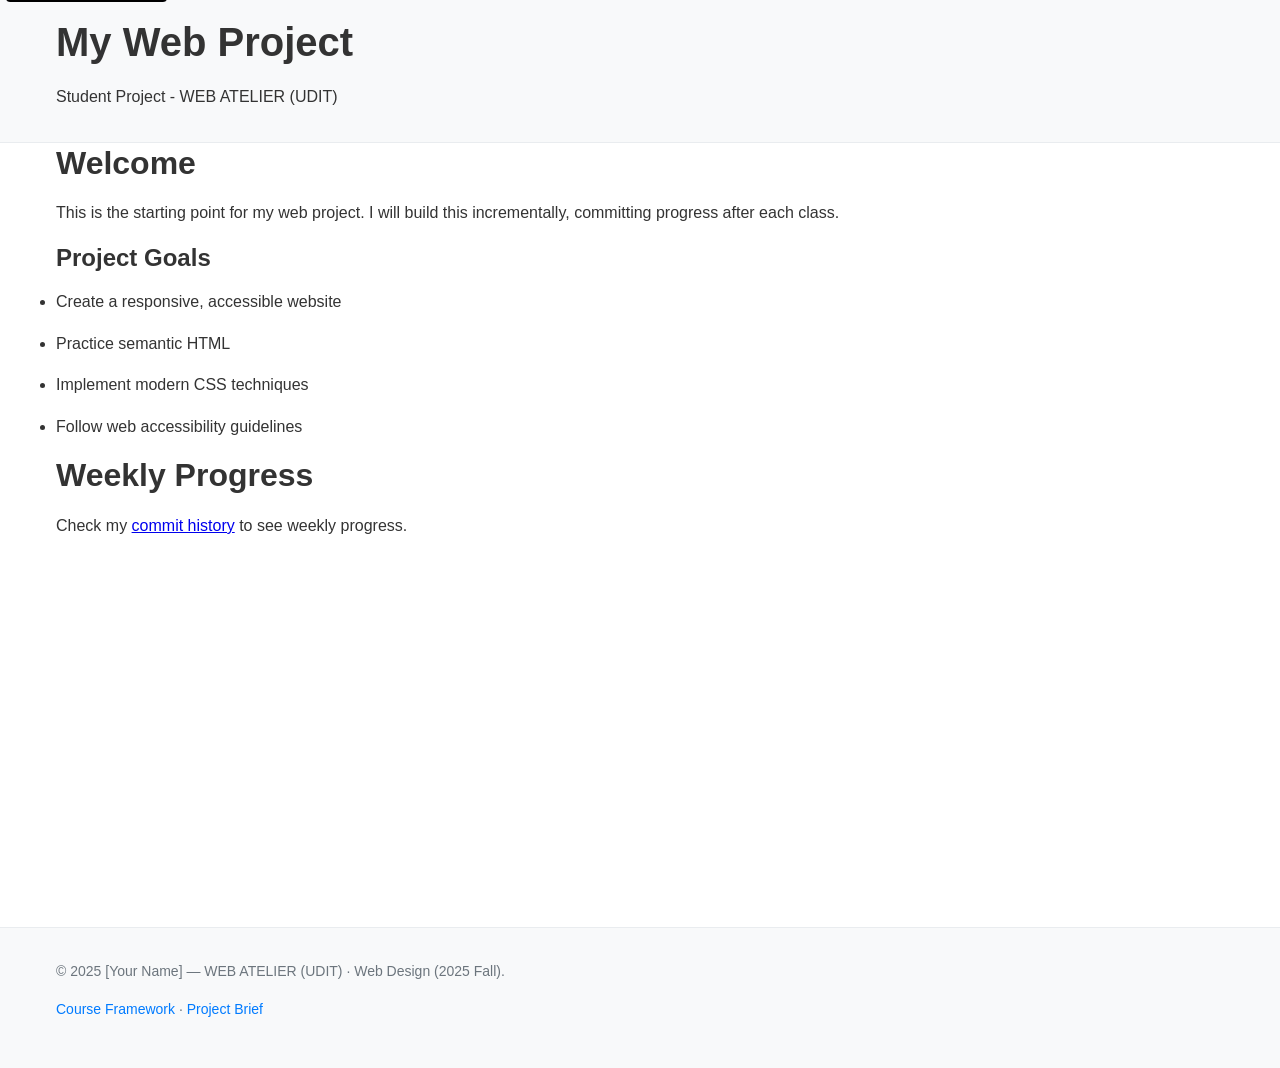
==== index.html @ ff74472a "INITIAL COMMIT" ====
<!DOCTYPE html>
<html lang="en">
	<head>
		<meta charset="UTF-8" />
		<meta name="viewport" content="width=device-width, initial-scale=1.0" />
		<title>My Web Project - WEB ATELIER (UDIT)</title>
		<meta name="description" content="A student web project for WEB ATELIER (UDIT) course" />
		<link rel="stylesheet" href="assets/css/style.css" />
	</head>
	<body>
		<a href="#main" class="skip-link">Skip to main content</a>

		<header>
			<div class="container">
				<h1>My Web Project</h1>
				<p>Student Project - WEB ATELIER (UDIT)</p>
			</div>
		</header>

		<main id="main" class="container">
			<section>
				<h2>Welcome</h2>
				<p>
					This is the starting point for my web project. I will build this incrementally, committing progress after each
					class.
				</p>

				<h3>Project Goals</h3>
				<ul>
					<li>Create a responsive, accessible website</li>
					<li>Practice semantic HTML</li>
					<li>Implement modern CSS techniques</li>
					<li>Follow web accessibility guidelines</li>
				</ul>
			</section>

			<section>
				<h2>Weekly Progress</h2>
				<p>
					Check my
					<a href="https://github.com/[username]/[project-repo]/commits/main">commit history</a>
					to see weekly progress.
				</p>
			</section>
		</main>

		<footer>
			<div class="container">
				<p>© 2025 [Your Name] — WEB ATELIER (UDIT) · Web Design (2025 Fall).</p>
				<p>
					<a href="https://github.com/ruvebal/web-atelier-udit">Course Framework</a>
					·
					<a href="project-brief.md">Project Brief</a>
				</p>
			</div>
		</footer>

		<script src="assets/js/main.js"></script>
	</body>
</html>
---- assets/css/style.css ----
/* WEB ATELIER (UDIT) - Student Project Template Styles */

/* Reset and base styles */
* {
	box-sizing: border-box;
	margin: 0;
	padding: 0;
}

html {
	font-size: 16px;
	line-height: 1.6;
	scroll-behavior: smooth;
}

body {
	font-family: -apple-system, BlinkMacSystemFont, 'Segoe UI', Roboto, Oxygen, Ubuntu, Cantarell, sans-serif;
	color: #333;
	background-color: #fff;
	margin: 0;
	padding: 0;
}

/* Typography */
h1,
h2,
h3,
h4,
h5,
h6 {
	font-weight: 600;
	line-height: 1.3;
	margin: 0 0 1rem 0;
}

h1 {
	font-size: 2.5rem;
}
h2 {
	font-size: 2rem;
}
h3 {
	font-size: 1.5rem;
}

p,
li {
	margin-bottom: 1rem;
}

/* Layout */
.container {
	max-width: 1200px;
	margin: 0 auto;
	padding: 0 1rem;
}

main {
	min-height: 80vh;
	padding: 2rem 0;
}

/* Header */
header {
	background: #f8f9fa;
	padding: 1rem 0;
	border-bottom: 1px solid #e9ecef;
}

/* Footer */
footer {
	background: #f8f9fa;
	padding: 2rem 0;
	margin-top: 4rem;
	border-top: 1px solid #e9ecef;
	font-size: 0.875rem;
	color: #6c757d;
}

footer a {
	color: #007bff;
	text-decoration: none;
}

footer a:hover {
	text-decoration: underline;
}

/* Responsive design */
@media (max-width: 768px) {
	html {
		font-size: 14px;
	}

	.container {
		padding: 0 0.5rem;
	}

	h1 {
		font-size: 2rem;
	}
	h2 {
		font-size: 1.75rem;
	}
	h3 {
		font-size: 1.25rem;
	}
}

/* Accessibility */
@media (prefers-reduced-motion: reduce) {
	html {
		scroll-behavior: auto;
	}
}

/* Focus styles for keyboard navigation */
a:focus,
button:focus,
input:focus,
textarea:focus,
select:focus {
	outline: 2px solid #007bff;
	outline-offset: 2px;
}

/* Skip link for screen readers */
.skip-link {
	position: absolute;
	top: -40px;
	left: 6px;
	background: #000;
	color: #fff;
	padding: 8px;
	text-decoration: none;
	border-radius: 4px;
	z-index: 1000;
}

.skip-link:focus {
	top: 6px;
}
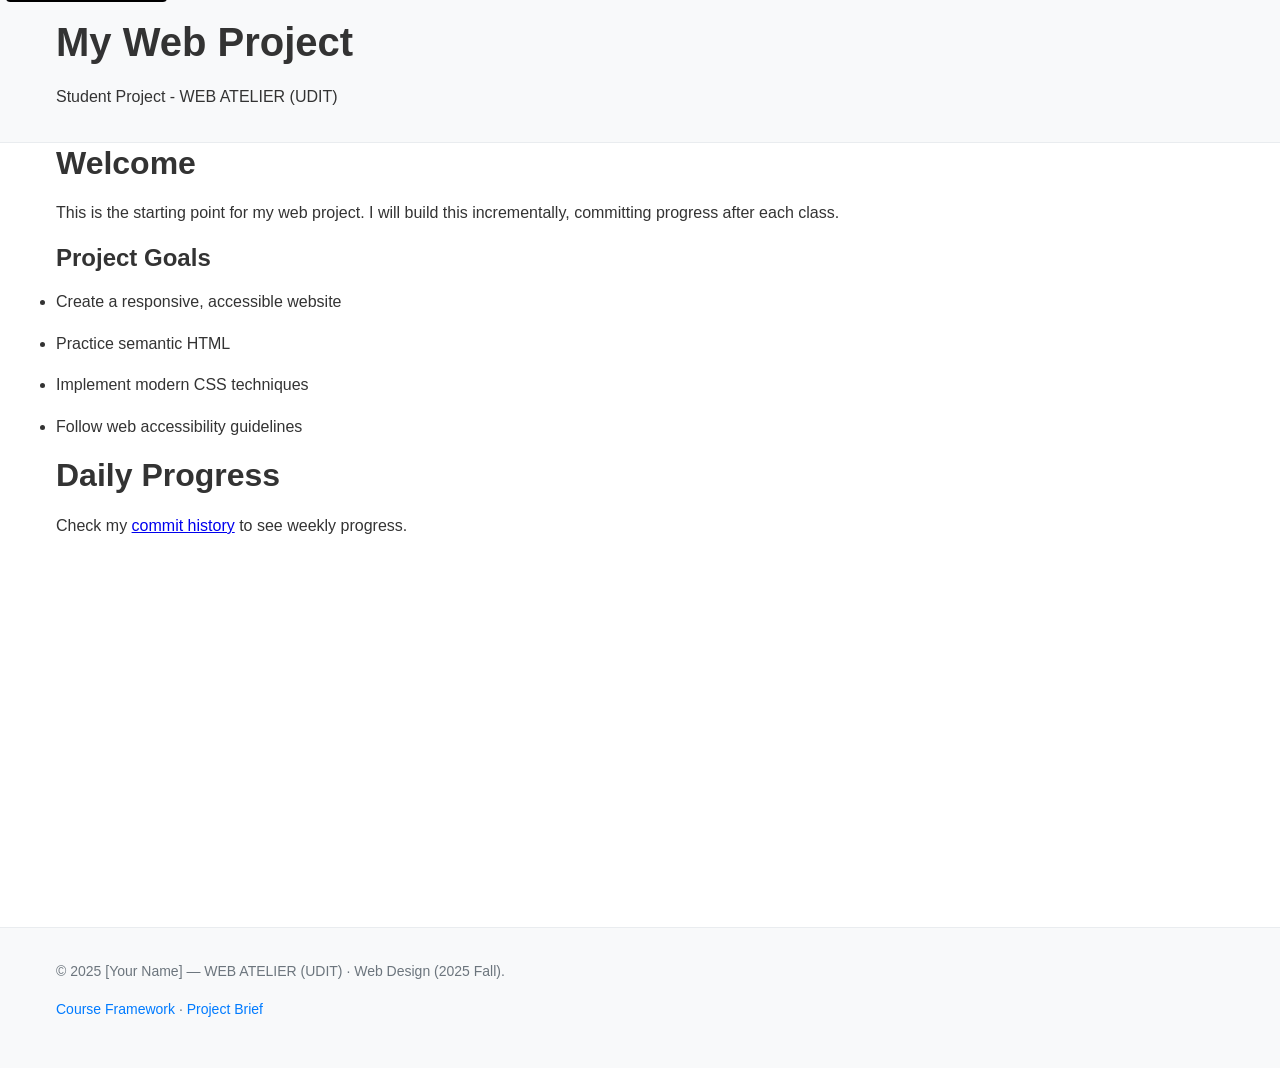
==== commit 5065e8c0: "test" ====
--- a/index.html
+++ b/index.html
@@ -1,60 +1,95 @@
-<!DOCTYPE html>
-<html lang="en">
+<!--
+	This is the main HTML file for your web project.
+	Pedagogical comments are included to explain the structure and functioning of each section.
+-->
+<!DOCTYPE html> <!-- Declares the document type and version of HTML -->
+<html lang="en"> <!-- Sets the language of the document to English -->
 	<head>
-		<meta charset="UTF-8" />
-		<meta name="viewport" content="width=device-width, initial-scale=1.0" />
-		<title>My Web Project - WEB ATELIER (UDIT)</title>
-		<meta name="description" content="A student web project for WEB ATELIER (UDIT) course" />
-		<link rel="stylesheet" href="assets/css/style.css" />
+		<!--
+			The <head> contains meta-information about the document, such as encoding, viewport settings for responsiveness,
+			the page title, description for SEO, and links to external resources like CSS.
+		-->
+		<meta charset="UTF-8" /> <!-- Character encoding for the document -->
+		<meta name="viewport" content="width=device-width, initial-scale=1.0" /> <!-- Ensures proper scaling on mobile devices -->
+		<title>My Web Project - WEB ATELIER (UDIT)</title> <!-- Title shown in browser tab -->
+		<meta name="description" content="A student web project for WEB ATELIER (UDIT) course" /> <!-- Description for search engines -->
+		<link rel="stylesheet" href="assets/css/style.css" /> <!-- Link to external CSS file -->
 	</head>
+
 	<body>
+		<!--
+			The <body> contains all the visible content of the web page, including navigation, main content, and footer.
+		-->
+		<!-- Accessibility feature: allows keyboard users to skip directly to the main content -->
 		<a href="#main" class="skip-link">Skip to main content</a>
 
-		<header>
-			<div class="container">
-				<h1>My Web Project</h1>
-				<p>Student Project - WEB ATELIER (UDIT)</p>
-			</div>
-		</header>
 
-		<main id="main" class="container">
-			<section>
-				<h2>Welcome</h2>
-				<p>
-					This is the starting point for my web project. I will build this incrementally, committing progress after each
-					class.
-				</p>
+			<header>
+				<!--
+					The <header> typically contains the site title, logo, and introductory information.
+					The .container class is used for layout and centering content.
+				-->
+				<div class="container">
+					<h1>My Web Project</h1> <!-- Main heading of the site -->
+					<p>Student Project - WEB ATELIER (UDIT)</p>
+				</div>
+			</header>
 
-				<h3>Project Goals</h3>
-				<ul>
-					<li>Create a responsive, accessible website</li>
-					<li>Practice semantic HTML</li>
-					<li>Implement modern CSS techniques</li>
-					<li>Follow web accessibility guidelines</li>
-				</ul>
-			</section>
 
-			<section>
-				<h2>Weekly Progress</h2>
-				<p>
-					Check my
-					<a href="https://github.com/[username]/[project-repo]/commits/main">commit history</a>
-					to see weekly progress.
-				</p>
-			</section>
-		</main>
+			<main id="main" class="container">
+				<!--
+					The <main> element contains the primary content of the page.
+					The id="main" allows the skip link to jump here for accessibility.
+				-->
+				<section>
+					<!-- Section for welcome message and project goals -->
+					<h2>Welcome</h2>
+					<p>
+						This is the starting point for my web project. I will build this incrementally, committing progress after each
+						class.
+					</p>
 
-		<footer>
-			<div class="container">
-				<p>© 2025 [Your Name] — WEB ATELIER (UDIT) · Web Design (2025 Fall).</p>
-				<p>
-					<a href="https://github.com/ruvebal/web-atelier-udit">Course Framework</a>
-					·
-					<a href="project-brief.md">Project Brief</a>
-				</p>
-			</div>
-		</footer>
+					<h3>Project Goals</h3>
+					<ul>
+						<li>Create a responsive, accessible website</li>
+						<li>Practice semantic HTML</li>
+						<li>Implement modern CSS techniques</li>
+						<li>Follow web accessibility guidelines</li>
+					</ul>
+				</section>
 
-		<script src="assets/js/main.js"></script>
-	</body>
-</html>
+				<section>
+					<!-- Section for tracking weekly progress -->
+					<h2>Daily Progress</h2>
+					<p>
+						Check my
+						<a href="https://github.com/[username]/[project-repo]/commits/main">commit history</a>
+						to see weekly progress.
+					</p>
+				</section>
+			</main>
+
+
+			<footer>
+				<!--
+					The <footer> contains copyright and additional navigation links.
+					It is placed at the bottom of the page.
+				-->
+				<div class="container">
+					<p>© 2025 [Your Name] — WEB ATELIER (UDIT) · Web Design (2025 Fall).</p>
+					<p>
+						<a href="https://github.com/ruvebal/web-atelier-udit">Course Framework</a>
+						·
+						<a href="project-brief.md">Project Brief</a>
+					</p>
+				</div>
+			</footer>
+
+
+			<!--
+				The <script> tag loads external JavaScript for interactivity or dynamic features.
+				Place scripts at the end of the body for better page load performance.
+			-->
+			<script src="assets/js/main.js"></script>
+		</body>
+		</html>
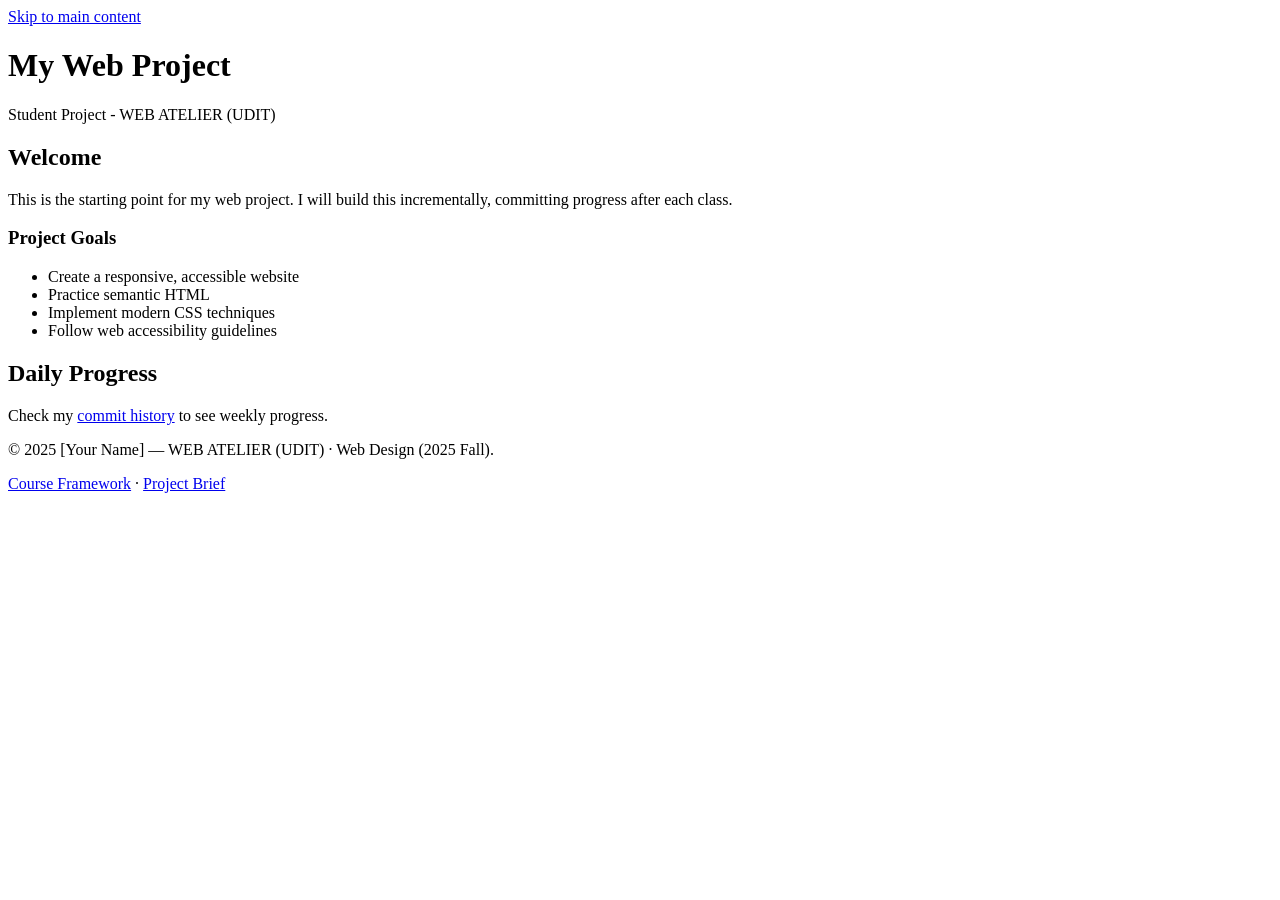
==== commit ff9447fb: "sow stracture" ====
--- a/index.html
+++ b/index.html
@@ -2,94 +2,105 @@
 	This is the main HTML file for your web project.
 	Pedagogical comments are included to explain the structure and functioning of each section.
 -->
-<!DOCTYPE html> <!-- Declares the document type and version of HTML -->
-<html lang="en"> <!-- Sets the language of the document to English -->
-	<head>
-		<!--
+<!DOCTYPE html>
+<!-- Declares the document type and version of HTML -->
+<html lang="en">
+  <!-- Sets the language of the document to English -->
+  <head>
+    <!--
 			The <head> contains meta-information about the document, such as encoding, viewport settings for responsiveness,
 			the page title, description for SEO, and links to external resources like CSS.
 		-->
-		<meta charset="UTF-8" /> <!-- Character encoding for the document -->
-		<meta name="viewport" content="width=device-width, initial-scale=1.0" /> <!-- Ensures proper scaling on mobile devices -->
-		<title>My Web Project - WEB ATELIER (UDIT)</title> <!-- Title shown in browser tab -->
-		<meta name="description" content="A student web project for WEB ATELIER (UDIT) course" /> <!-- Description for search engines -->
-		<link rel="stylesheet" href="assets/css/style.css" /> <!-- Link to external CSS file -->
-	</head>
+    <meta charset="UTF-8" />
+    <!-- Character encoding for the document -->
+    <meta name="viewport" content="width=device-width, initial-scale=1.0" />
+    <!-- Ensures proper scaling on mobile devices -->
+    <title>My Web Project - WEB ATELIER (UDIT)</title>
+    <!-- Title shown in browser tab -->
+    <meta
+      name="description"
+      content="A student web project for WEB ATELIER (UDIT) course"
+    />
+    <!-- Description for search engines -->
+    <link rel="stylesheet" href="./assets/css/index.css" />
+    <!-- Link to external CSS file -->
+  </head>
 
-	<body>
-		<!--
+  <body>
+    <!--
 			The <body> contains all the visible content of the web page, including navigation, main content, and footer.
 		-->
-		<!-- Accessibility feature: allows keyboard users to skip directly to the main content -->
-		<a href="#main" class="skip-link">Skip to main content</a>
+    <!-- Accessibility feature: allows keyboard users to skip directly to the main content -->
+    <a href="#main" class="skip-link">Skip to main content</a>
 
-
-			<header>
-				<!--
+    <header>
+      <!--
 					The <header> typically contains the site title, logo, and introductory information.
 					The .container class is used for layout and centering content.
 				-->
-				<div class="container">
-					<h1>My Web Project</h1> <!-- Main heading of the site -->
-					<p>Student Project - WEB ATELIER (UDIT)</p>
-				</div>
-			</header>
+      <div class="container">
+        <h1>My Web Project</h1>
+        <!-- Main heading of the site -->
+        <p>Student Project - WEB ATELIER (UDIT)</p>
+      </div>
+    </header>
 
-
-			<main id="main" class="container">
-				<!--
+    <main id="main" class="container">
+      <!--
 					The <main> element contains the primary content of the page.
 					The id="main" allows the skip link to jump here for accessibility.
 				-->
-				<section>
-					<!-- Section for welcome message and project goals -->
-					<h2>Welcome</h2>
-					<p>
-						This is the starting point for my web project. I will build this incrementally, committing progress after each
-						class.
-					</p>
+      <section>
+        <!-- Section for welcome message and project goals -->
+        <h2>Welcome</h2>
+        <p>
+          This is the starting point for my web project. I will build this
+          incrementally, committing progress after each class.
+        </p>
 
-					<h3>Project Goals</h3>
-					<ul>
-						<li>Create a responsive, accessible website</li>
-						<li>Practice semantic HTML</li>
-						<li>Implement modern CSS techniques</li>
-						<li>Follow web accessibility guidelines</li>
-					</ul>
-				</section>
+        <h3>Project Goals</h3>
+        <ul>
+          <li>Create a responsive, accessible website</li>
+          <li>Practice semantic HTML</li>
+          <li>Implement modern CSS techniques</li>
+          <li>Follow web accessibility guidelines</li>
+        </ul>
+      </section>
 
-				<section>
-					<!-- Section for tracking weekly progress -->
-					<h2>Daily Progress</h2>
-					<p>
-						Check my
-						<a href="https://github.com/[username]/[project-repo]/commits/main">commit history</a>
-						to see weekly progress.
-					</p>
-				</section>
-			</main>
+      <section>
+        <!-- Section for tracking weekly progress -->
+        <h2>Daily Progress</h2>
+        <p>
+          Check my
+          <a href="https://github.com/[username]/[project-repo]/commits/main"
+            >commit history</a
+          >
+          to see weekly progress.
+        </p>
+      </section>
+    </main>
 
-
-			<footer>
-				<!--
+    <footer>
+      <!--
 					The <footer> contains copyright and additional navigation links.
 					It is placed at the bottom of the page.
 				-->
-				<div class="container">
-					<p>© 2025 [Your Name] — WEB ATELIER (UDIT) · Web Design (2025 Fall).</p>
-					<p>
-						<a href="https://github.com/ruvebal/web-atelier-udit">Course Framework</a>
-						·
-						<a href="project-brief.md">Project Brief</a>
-					</p>
-				</div>
-			</footer>
+      <div class="container">
+        <p>© 2025 [Your Name] — WEB ATELIER (UDIT) · Web Design (2025 Fall).</p>
+        <p>
+          <a href="https://github.com/ruvebal/web-atelier-udit"
+            >Course Framework</a
+          >
+          ·
+          <a href="project-brief.md">Project Brief</a>
+        </p>
+      </div>
+    </footer>
 
-
-			<!--
+    <!--
 				The <script> tag loads external JavaScript for interactivity or dynamic features.
 				Place scripts at the end of the body for better page load performance.
 			-->
-			<script src="assets/js/main.js"></script>
-		</body>
-		</html>
+    <script src="assets/js/main.js"></script>
+  </body>
+</html>
--- a/assets/css/index.css
+++ b/assets/css/index.css
@@ -0,0 +1,2 @@
+@import url(reset.css);
+@import url(typography.css);
